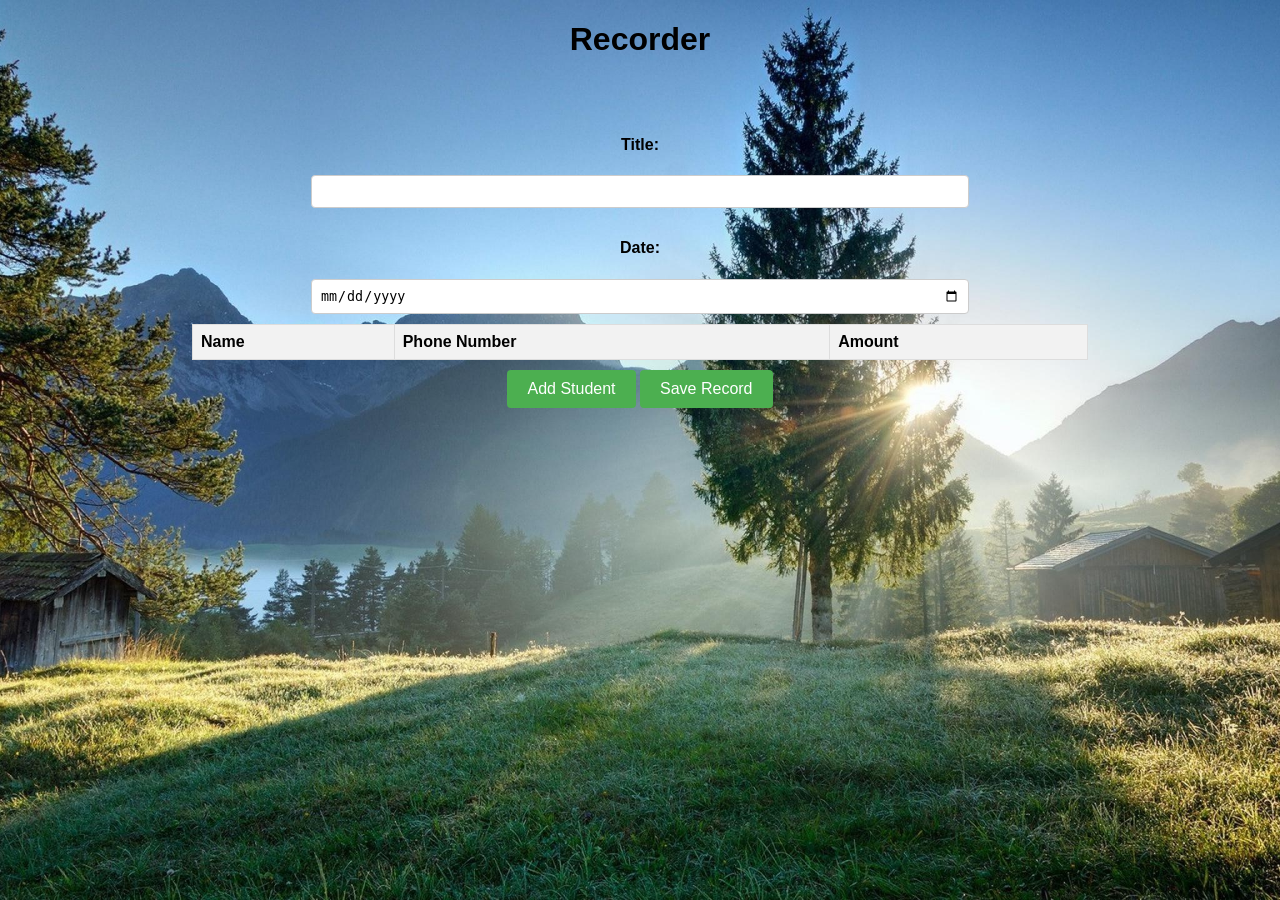
==== index.html @ d7b31240 "Update and rename web.html to index.html" ====
<!DOCTYPE html>
<html lang="en">
<head>
<meta charset="UTF-8">
<meta name="viewport" content="width=device-width, initial-scale=1">
<link rel="stylesheet" href="styles.css">
<title>Attendance Recorder</title>
<style>
    body {
        font-family: Arial, sans-serif;
	background-image: url('R.png');
        background-repeat: no-repeat;
        background-attachment: fixed;
        /* background-size: 100% 100%; */
	background-size: cover; /* This property ensures that the background image covers the entire body element */
    	background-position: center;
    }
    form {
        margin-bottom: 20px;
    }
    table {
        width: 70%;
        border-collapse: collapse;
    }
    th, td {
        border: 1px solid #dddddd;
        text-align: left;
        padding: 8px;
    }
    th {
        background-color: #f2f2f2;
    }
    .button {
        background-color: #4CAF50;
        color: white;
        border: none;
        padding: 10px 20px;
        text-align: center;
        text-decoration: none;
        display: inline-block;
        font-size: 16px;
        margin: 4px 2px;
        cursor: pointer;
    }
</style>
</head>
<body>
<center><h1>Recorder</h1><center>
<br> </br>

<form id="attendanceForm">
    <label for="class"><h4>Title:</h4></label>
    <input type="text" id="class" name="class" required>
    <label for="date"><h4>Date:</h4></label>
    <input type="date" id="date" name="date" required>
    <table id="attendanceTable">
        <thead>
            <tr>
                <th>Name</th>
                <th>Phone Number</th>
		<th>Amount</th>
            </tr>
        </thead>
        <tbody>
            <!-- Attendance rows will be dynamically added here -->
        </tbody>
    </table>
    <button type="button" onclick="addRow()">Add Student</button>
    <button type="button" onclick="saveRecord2()">Save Record</button>
</form>

<script>
function addRow() {
    var table = document.getElementById("attendanceTable").getElementsByTagName('tbody')[0];
    var newRow = table.insertRow(table.rows.length);
    var cell1 = newRow.insertCell(0);
    var cell2 = newRow.insertCell(1);
    var cell3 = newRow.insertCell(2);
    cell1.innerHTML = '<input type="text" name="Name" required>';
    cell2.innerHTML = '<input type="text" name="Phone Number" required>';
    cell3.innerHTML = '<input type="text" name="Amount" required>';
}

function save() {
    const className = document.getElementById('className').value;
    const date = document.getElementById('date').value;
    const attendanceTable = document.getElementById('attendanceTable');
    const rows = attendanceTable.getElementsByTagName('tr');
    
    let csvContent = "data:text/csv;charset=utf-8,";
    csvContent += "Class Name,Date,Student Name,Present\n";
    
    for (let i = 1; i < rows.length; i++) {
        const cells = rows[i].getElementsByTagName('td');
        const studentName = cells[0].innerText;
	const phonenumber = cells[1].innerText;
        const present = cells[2].querySelector('input[type="checkbox"]').checked ? "gfgf" : "ouyyf";
        csvContent += `${className},${date},${studentName},${phonenumber}, ${present}\n`;
    }
    
    const encodedUri = encodeURI(csvContent);
    const link = document.createElement("a");
    link.setAttribute("href", encodedUri);
    link.setAttribute("download", "attendance.csv");
    document.body.appendChild(link);
    link.click();
}

function saveRecord() {
    var formData = new FormData(document.getElementById("attendanceForm"));
    var records = [];
    for (var pair of formData.entries()) {
        records.push(pair[1]);
    }
    var csvContent = "data:text/csv;charset=utf-8,";
    records.forEach(function(rowArray) {
        var row = rowArray.join(",");
        csvContent += row + "\r\n";
    });
    var encodedUri = encodeURI(csvContent);
    var link = document.createElement("a");
    link.setAttribute("href", encodedUri);
    link.setAttribute("download", "attendance_record.csv");
    document.body.appendChild(link);
    link.click();
}

function saveRecord2() {
    var formData = new FormData(document.getElementById("attendanceForm"));
    var records = [];
    
    for (var pair of formData.entries()) {
        records.push(pair);
    }
    
    var csvContent = "data:text/csv;charset=utf-8,";
    
    records.forEach(function(rowArray) {
        var row = rowArray.join(",");
        csvContent += row + "\r\n";
    });
    
    var encodedUri = encodeURI(csvContent);
    var link = document.createElement("a");
    link.setAttribute("href", encodedUri);
    link.setAttribute("download", "attendance_record.csv");
    document.body.appendChild(link);
    link.click();
}

</script>
</body>
</html>
---- styles.css ----
body {
    font-family: Arial, sans-serif;
    margin: 0;
    padding: 0;
}

.container {
    max-width: 800px;
    margin: 20px auto;
    text-align: center;
}

h1 {
    margin-bottom: 20px;
}

.form {
    text-align: left;
}

label {
    display: block;
    margin-bottom: 5px;
}

input[type="text"],
input[type="date"] {
    width: 50%;
    padding: 8px;
    margin-bottom: 10px;
    border: 1px solid #ccc;
    border-radius: 4px;
}

table {
    width: 70%;
    border-collapse: collapse;
    margin-bottom: 10px;
}

th, td {
    border: 1px solid #ddd;
    padding: 8px;
    text-align: left;
}

th {
    background-color: #f2f2f2;
}

button {
    padding: 10px 20px;
    background-color: #4CAF50;
    color: white;
    border: none;
    border-radius: 4px;
    cursor: pointer;
    font-size: 16px;
}

button:hover {
    background-color: #45a049;
}
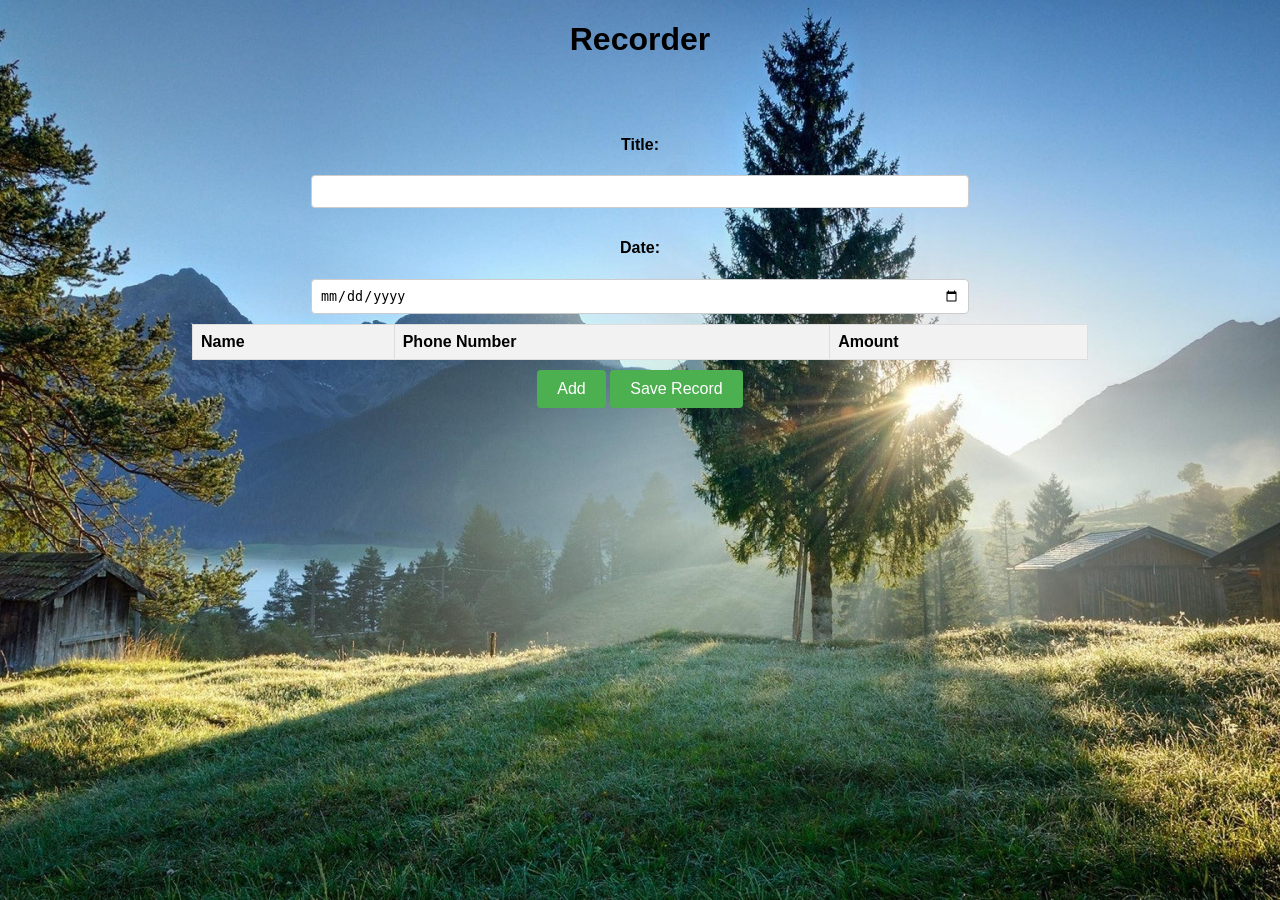
==== commit efbc0619: "Update index.html" ====
--- a/index.html
+++ b/index.html
@@ -4,7 +4,7 @@
 <meta charset="UTF-8">
 <meta name="viewport" content="width=device-width, initial-scale=1">
 <link rel="stylesheet" href="styles.css">
-<title>Attendance Recorder</title>
+<title>Recorder</title>
 <style>
     body {
         font-family: Arial, sans-serif;
@@ -65,7 +65,7 @@
             <!-- Attendance rows will be dynamically added here -->
         </tbody>
     </table>
-    <button type="button" onclick="addRow()">Add Student</button>
+    <button type="button" onclick="addRow()">Add</button>
     <button type="button" onclick="saveRecord2()">Save Record</button>
 </form>
 
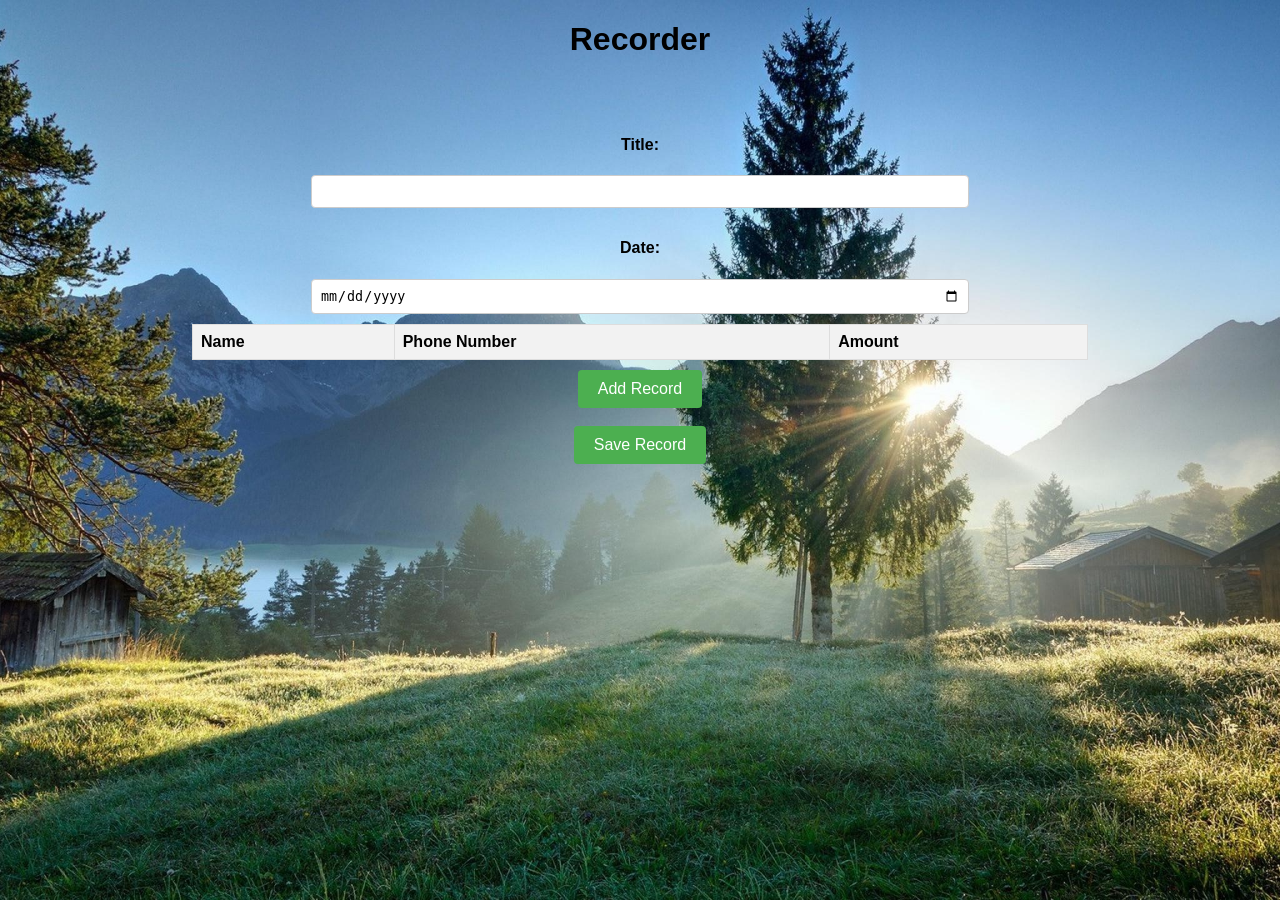
==== commit 6d096721: "Update index.html" ====
--- a/index.html
+++ b/index.html
@@ -65,7 +65,7 @@
             <!-- Attendance rows will be dynamically added here -->
         </tbody>
     </table>
-    <button type="button" onclick="addRow()">Add</button>
+    <button type="button" onclick="addRow()">Add Record</button> <br> </br>
     <button type="button" onclick="saveRecord2()">Save Record</button>
 </form>
 
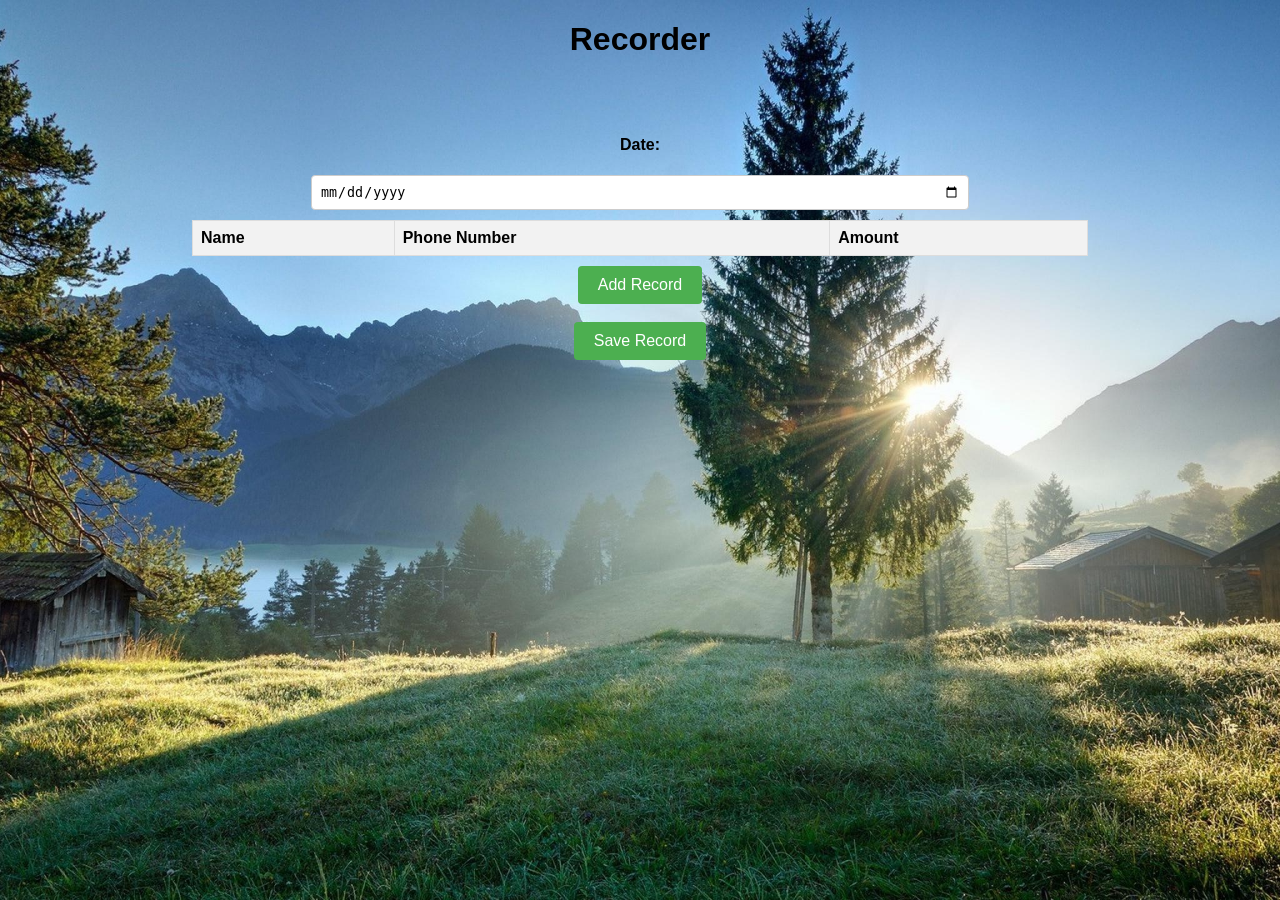
==== commit 4bcc416c: "Update index.html" ====
--- a/index.html
+++ b/index.html
@@ -49,8 +49,8 @@
 <br> </br>
 
 <form id="attendanceForm">
-    <label for="class"><h4>Title:</h4></label>
-    <input type="text" id="class" name="class" required>
+<!--     <label for="class"><h4>Title:</h4></label>
+    <input type="text" id="class" name="class" required> -->
     <label for="date"><h4>Date:</h4></label>
     <input type="date" id="date" name="date" required>
     <table id="attendanceTable">
@@ -82,13 +82,13 @@
 }
 
 function save() {
-    const className = document.getElementById('className').value;
+    // const className = document.getElementById('className').value;
     const date = document.getElementById('date').value;
     const attendanceTable = document.getElementById('attendanceTable');
     const rows = attendanceTable.getElementsByTagName('tr');
     
     let csvContent = "data:text/csv;charset=utf-8,";
-    csvContent += "Class Name,Date,Student Name,Present\n";
+    csvContent += "Date,Student Name,Present\n";
     
     for (let i = 1; i < rows.length; i++) {
         const cells = rows[i].getElementsByTagName('td');
